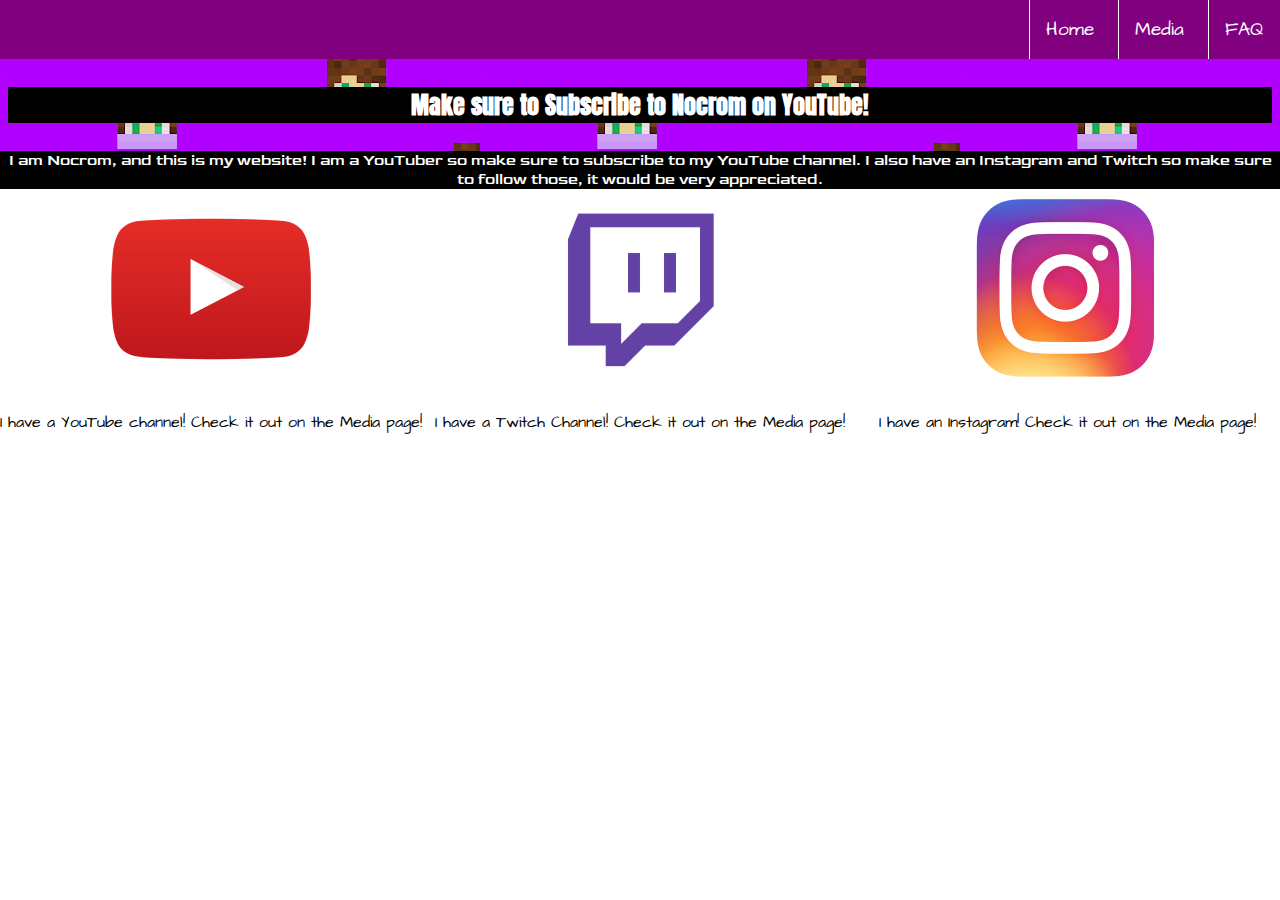
==== index.html @ 26c8ef77 "Add files via upload" ====
<!DOCTYPE html>
<html lang="en">

<head>
    <title>Nocrom</title>
    <link rel="stylesheet" href="stylesheet.css">
    <meta name="viewport" content="width=device-width, initial-scale=1.0">
    <link href="https://fonts.googleapis.com/css2?family=Architects+Daughter&display=swap" rel="stylesheet">
    <link href="https://fonts.googleapis.com/css2?family=Anton&display=swap" rel="stylesheet">
    <link href="https://fonts.googleapis.com/css2?family=Goldman&display=swap" rel="stylesheet">
    <link rel="icon" href="images/nocrom_5EE_icon.ico" type="image/ico"
    
</head>

<body>
    <div class="navlinks">
        <ul>
            <li>Home</li>
            <li>Media</li>
            <li>FAQ</li>
        </ul>
    </div>
    <div class="imagebanner">
        <h2>Make sure to Subscribe to Nocrom on YouTube!</h2>
    </div>
    <div class="introduction">
        I am Nocrom, and this is my website! I am a YouTuber so make sure to
        subscribe to my YouTube channel. I also have an Instagram and Twitch
        so make sure to follow those, it would be very appreciated.
    </div>
    
    <div class="nocrommedia"></div>
    
    <div class="media">
    <img src="images/youtube.png" alt="YouTube Icon">
    <p>I have a YouTube channel! Check it out on the Media page!</p>
    </div>

    <div class="media">
    <img src="images/twitch.png" alt="Twitch">
    <p>I have a Twitch Channel! Check it out on the Media page!</p>
    </div>
    
    <div class="media">
    <img src="images/instagram.png" alt="Instagram">
    <p>I have an Instagram! Check it out on the Media page!</p>
    </div>
</div>
</html>
---- stylesheet.css ----
body {
    padding: 0;
    margin: 0;
    font-family: 'Architects Daughter', cursive;
}

ul {
    padding: 0;
    margin: 0;  
}

li {
    padding: 16px;
    border-bottom: 1px solid white
}

li:hover {
    background-color: black
}

.navlinks {
    background-color: purple;
    color: white;
    text-align:center;
    font-size: 1.2rem;
}

.imagebanner {
    background-image: url("images/imagebanner.jpg");
    padding: 8px;
    font-family: 'Anton', sans-serif;
}

h2 {
    text-align:center;
    color:white;
    background-color:black
}

.introduction {
    text-align: center;
    color: white;
    background-color: black;
    font-family: 'Goldman', cursive;
}

img {
    width: 200px;
    height: 200px;
}

.media {
    text-align: center;
    margin: 150pxpx;
}

@media screen and (min-width: 700px) {
    ul {
        text-align: right;
    }
    
    li {
            display: inline-block;
            border-bottom: 0px;
            border-left: 1px solid white;
    }

    .media {
        width: 33%;
        display: inline-block;
        vertical-align: top;
        text-align: center;
    }
}
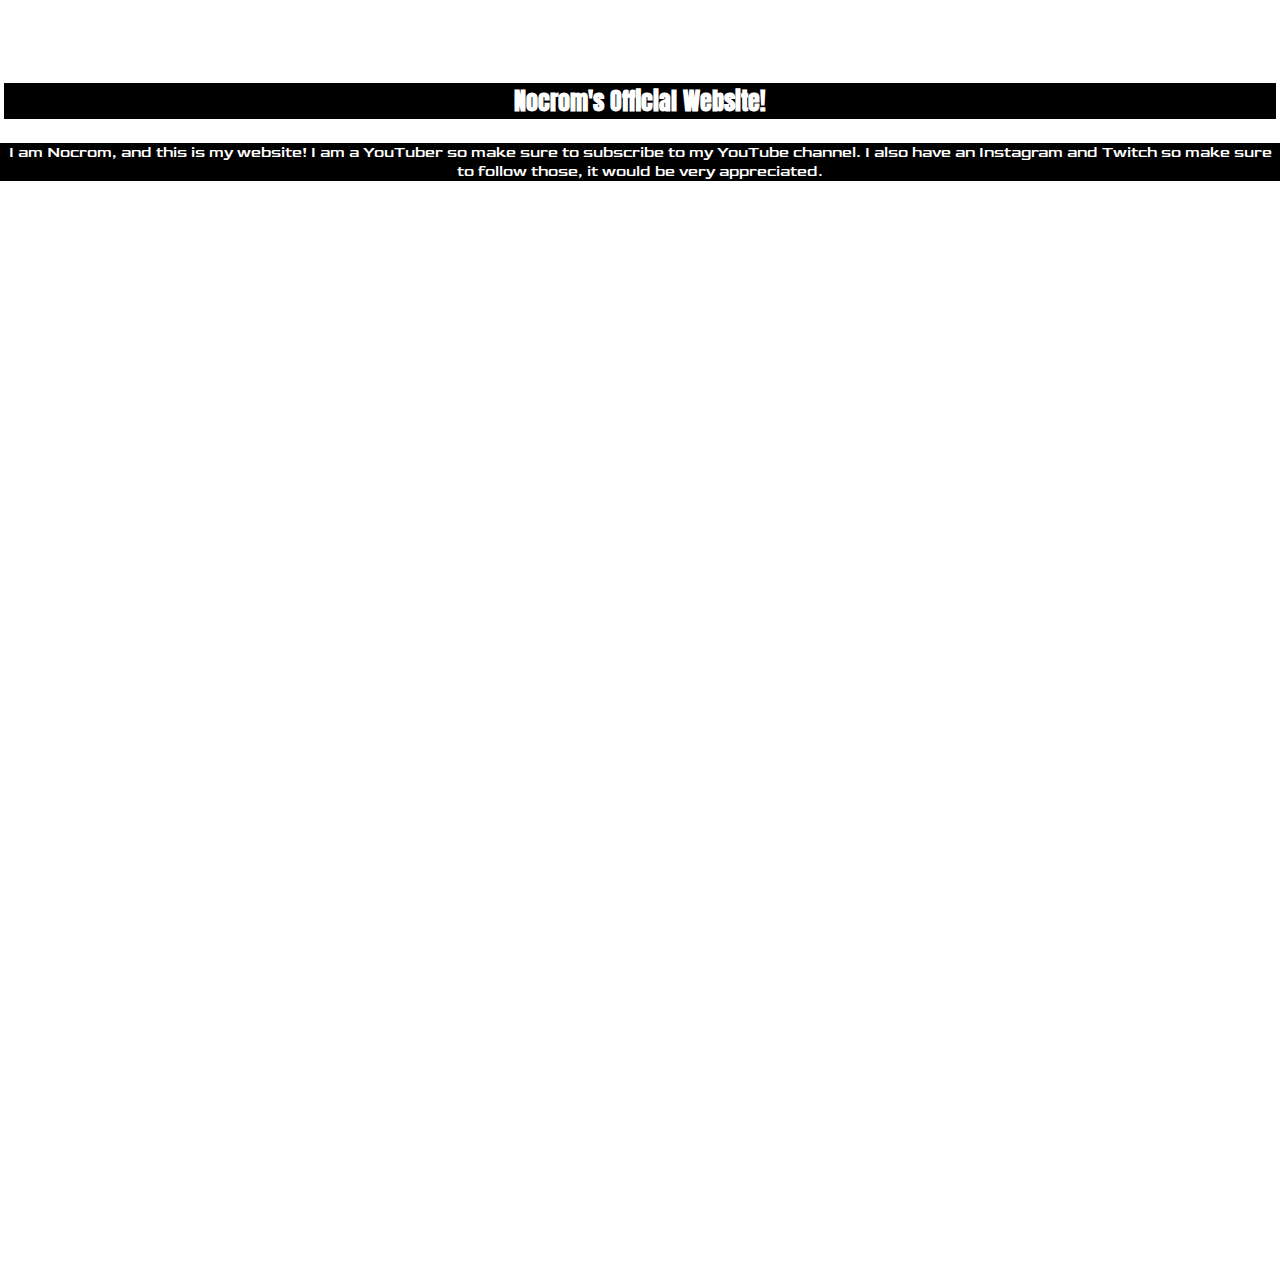
==== commit eef3be61: "Update index.html" ====
--- a/index.html
+++ b/index.html
@@ -8,42 +8,51 @@
     <link href="https://fonts.googleapis.com/css2?family=Architects+Daughter&display=swap" rel="stylesheet">
     <link href="https://fonts.googleapis.com/css2?family=Anton&display=swap" rel="stylesheet">
     <link href="https://fonts.googleapis.com/css2?family=Goldman&display=swap" rel="stylesheet">
-    <link rel="icon" href="images/nocrom_5EE_icon.ico" type="image/ico"
-    
+    <link rel="preconnect" href="https://fonts.gstatic.com">
+    <link href="https://fonts.googleapis.com/css2?family=Do+Hyeon&display=swap" rel="stylesheet">
+    <link rel="icon" href="images/nocrom_5EE_icon.ico" type="image/ico">
 </head>
 
 <body>
     <div class="navlinks">
         <ul>
-            <li>Home</li>
-            <li>Media</li>
-            <li>FAQ</li>
+            <li>
+                <a href="index.html">Home</a>
+            </li>
+            <li>
+                <a href="NocromMedia.html">Media</a>
+            </li>
+            <li>
+                <a href="NocromInfo.html">Info</a>
+            </li>
+
+            <li>
+                <a href="NocromStore.html">Store</a>
+            </li>
+            
         </ul>
     </div>
     <div class="imagebanner">
-        <h2>Make sure to Subscribe to Nocrom on YouTube!</h2>
+        <h2>Nocrom's Official Website!</h2>
     </div>
     <div class="introduction">
         I am Nocrom, and this is my website! I am a YouTuber so make sure to
         subscribe to my YouTube channel. I also have an Instagram and Twitch
         so make sure to follow those, it would be very appreciated.
     </div>
-    
-    <div class="nocrommedia"></div>
-    
-    <div class="media">
-    <img src="images/youtube.png" alt="YouTube Icon">
-    <p>I have a YouTube channel! Check it out on the Media page!</p>
+
+    <div class="video">
+        <p>My Newest Video</p>
+        <iframe width="640" height="360" src="https://www.youtube.com/embed/P4torLA7nUQ" frameborder="0" allow="accelerometer; autoplay; clipboard-write; encrypted-media; gyroscope; picture-in-picture" allowfullscreen></iframe>
     </div>
 
-    <div class="media">
-    <img src="images/twitch.png" alt="Twitch">
-    <p>I have a Twitch Channel! Check it out on the Media page!</p>
-    </div>
-    
-    <div class="media">
-    <img src="images/instagram.png" alt="Instagram">
-    <p>I have an Instagram! Check it out on the Media page!</p>
-    </div>
-</div>
-</html>+    <iframe
+    src="https://player.twitch.tv/?nocromyt&parent=https://nocrom.github.io/Nocrom"
+    height="640"
+    width="360"
+    frameborder="false"
+    scrolling="false"
+    allowfullscreen="true">
+</iframe>
+</body>
+    </html>
--- a/stylesheet.css
+++ b/stylesheet.css
@@ -2,6 +2,8 @@
     padding: 0;
     margin: 0;
     font-family: 'Architects Daughter', cursive;
+    background: url(images/NocromWebsiteBanner.png) no-repeat center center fixed;
+    
 }
 
 ul {
@@ -19,15 +21,20 @@
 }
 
 .navlinks {
-    background-color: purple;
+    background: url(images/navbar.png);
     color: white;
     text-align:center;
     font-size: 1.2rem;
+
+}
+
+.navlinks ul li a{
+    color: white;
 }
 
 .imagebanner {
-    background-image: url("images/imagebanner.jpg");
-    padding: 8px;
+    background: url("images/imagebanner.jpg");
+    padding: 4px;
     font-family: 'Anton', sans-serif;
 }
 
@@ -71,4 +78,17 @@
         vertical-align: top;
         text-align: center;
     }
-}+}
+
+.information {
+    text-align: center;
+    margin: 150pxpx;
+text-color: white;
+}
+
+.video {
+    text-align: center;
+    padding-top: 3%;
+    font-family: 'Do Hyeon', sans-serif;
+    color: white;
+}
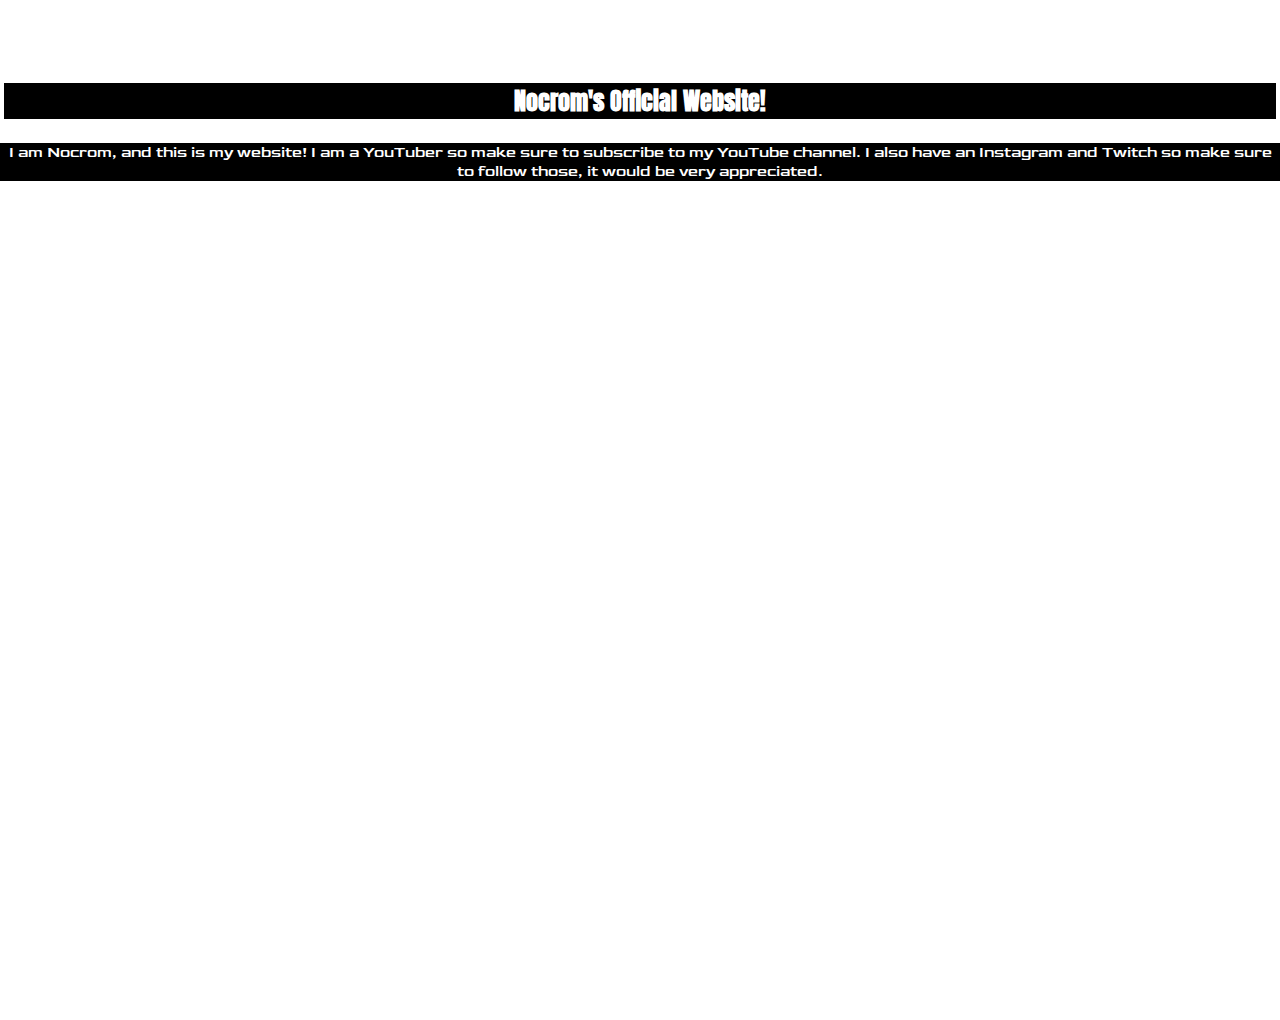
==== commit 88b7926d: "Add files via upload" ====
--- a/index.html
+++ b/index.html
@@ -46,13 +46,7 @@
         <iframe width="640" height="360" src="https://www.youtube.com/embed/P4torLA7nUQ" frameborder="0" allow="accelerometer; autoplay; clipboard-write; encrypted-media; gyroscope; picture-in-picture" allowfullscreen></iframe>
     </div>
 
-    <iframe
-    src="https://player.twitch.tv/?nocromyt&parent=https://nocrom.github.io/Nocrom"
-    height="640"
-    width="360"
-    frameborder="false"
-    scrolling="false"
-    allowfullscreen="true">
+    <iframe src="https://player.twitch.tv/?channel=sykkuno&parent=nocrom.github.io/Nocrom/" frameborder="0" allowfullscreen="true" scrolling="no" height="378" width="620"></iframe>
 </iframe>
 </body>
-    </html>
+    </html>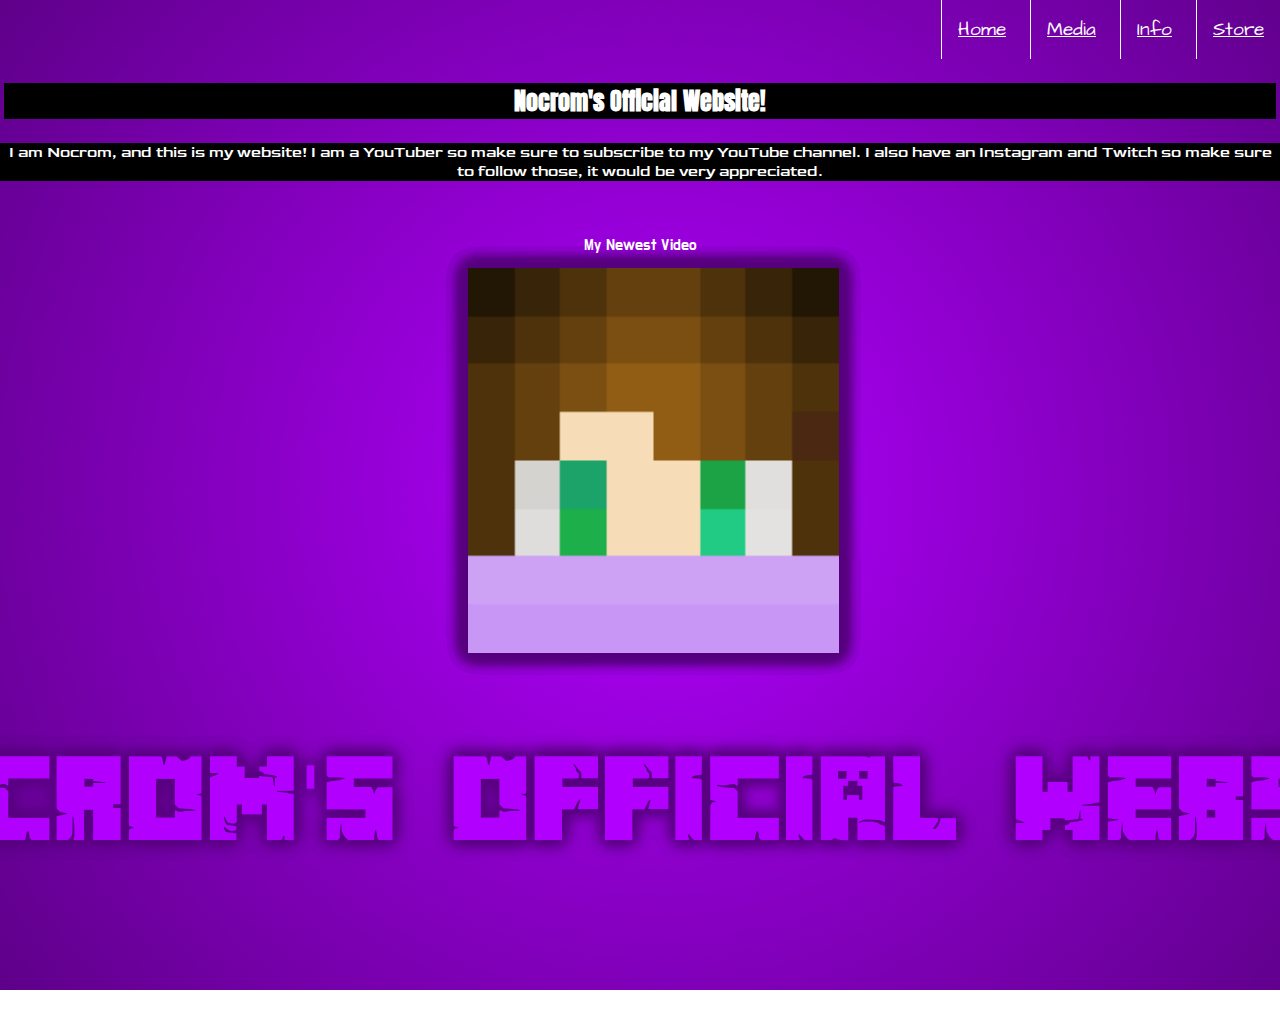
==== commit 3e296457: "Add files via upload" ====
(no text change in the page or its own stylesheets)
